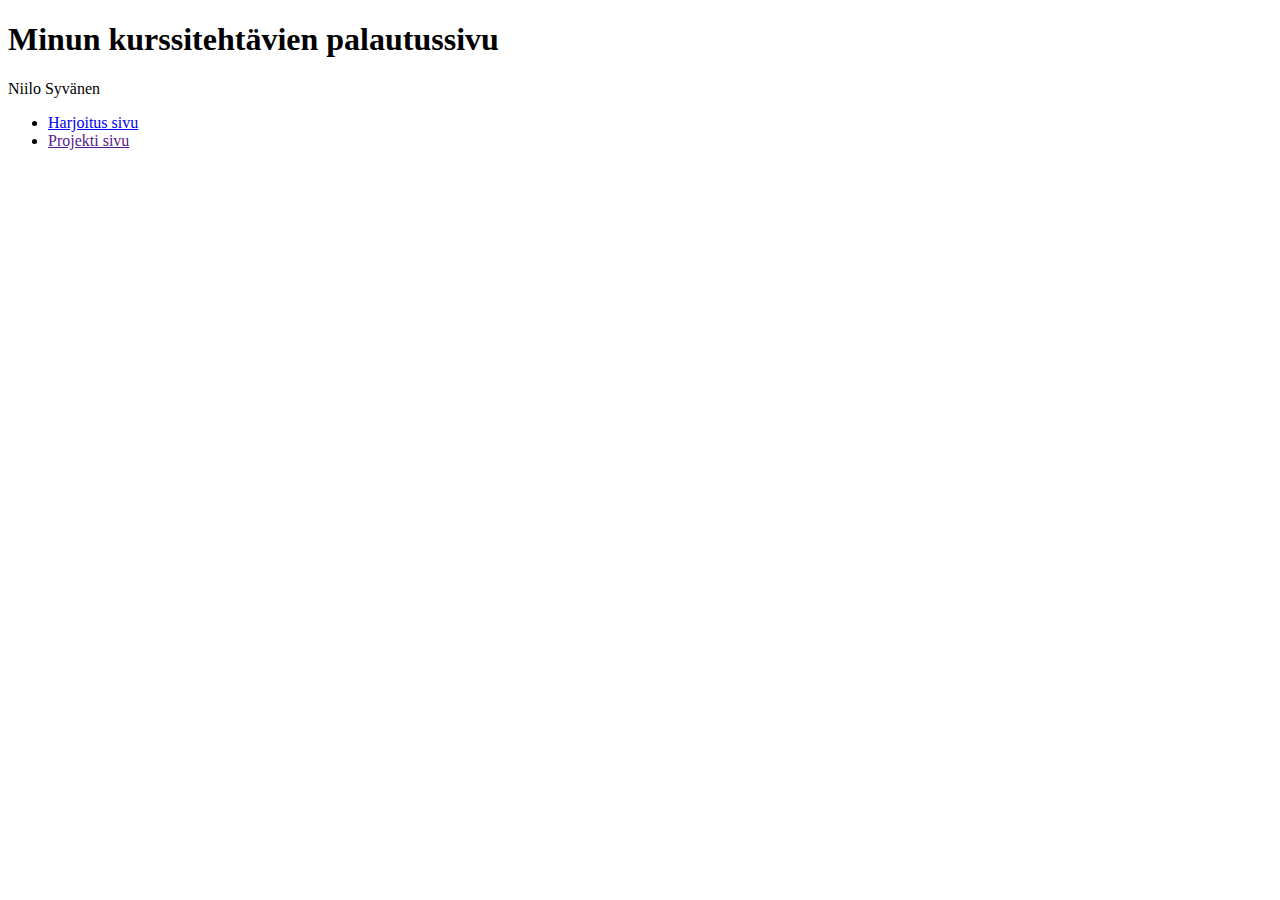
==== index.html @ fc932ca6 "Add files via upload" ====
<!doctype html>
<html lang="en">
<head>
<title> Niilon kurssitehtävien palautussivu </title>
    <meta charset="UTF-8">
    <meta name="viewport" content="width=device-width, initial-scale=1.0">
    <link rel="stylesheet" href="style.css">
</head>
<body>
<h1> Minun kurssitehtävien palautussivu </h1>
<p> Niilo Syvänen </p>
<ul>
<li><a href="harjoitus.html">Harjoitus sivu</a></li>
<li><a href="">Projekti sivu</a></li>
</ul>
</body>
</html>
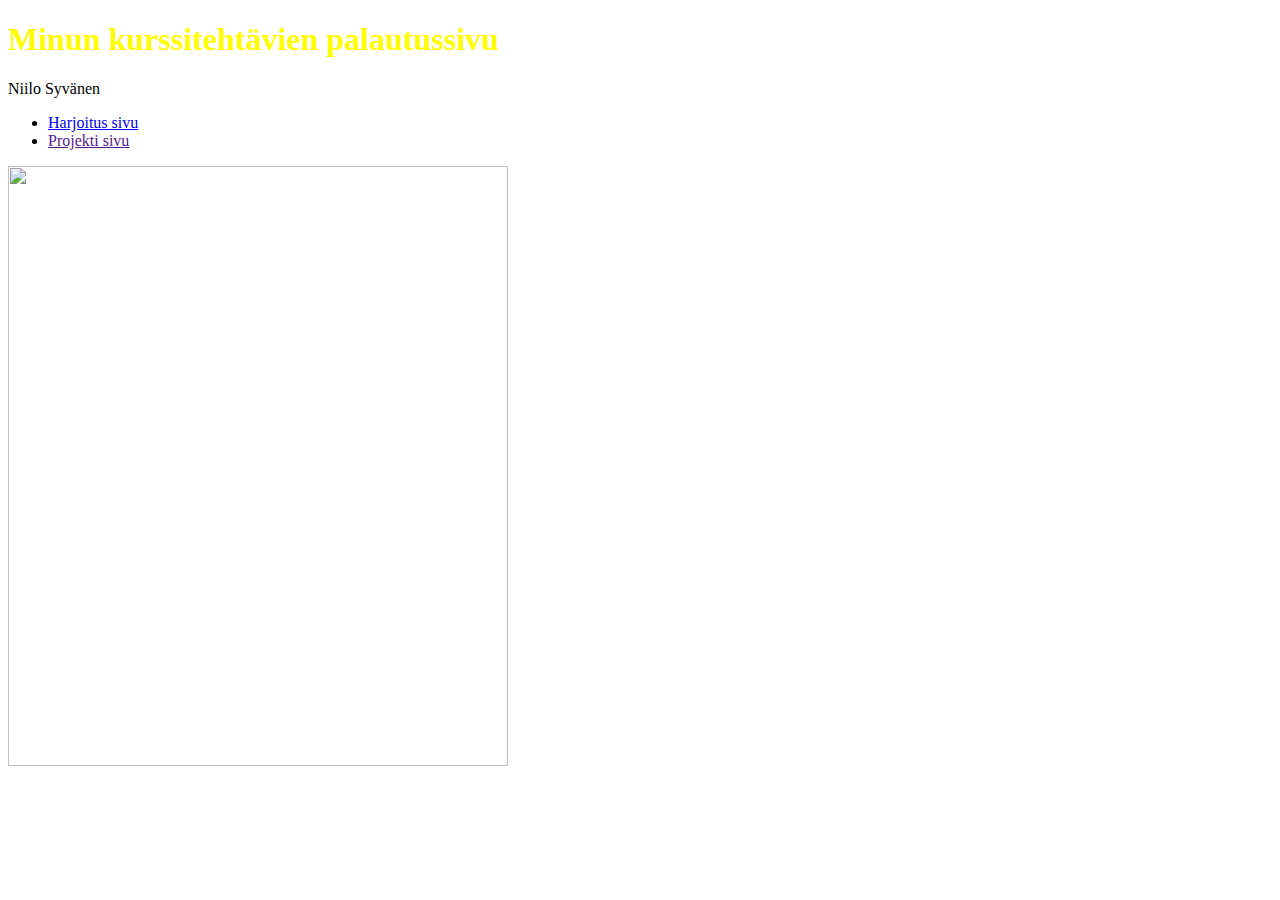
==== commit 086ecb66: "Update index.html" ====
--- a/index.html
+++ b/index.html
@@ -13,5 +13,6 @@
 <li><a href="harjoitus.html">Harjoitus sivu</a></li>
 <li><a href="">Projekti sivu</a></li>
 </ul>
+<img src="internetjpeg.jpeg" width="500" height="600">
 </body>
-</html>+</html>
--- a/style.css
+++ b/style.css
@@ -0,0 +1 @@
+h1 { color: yellow; }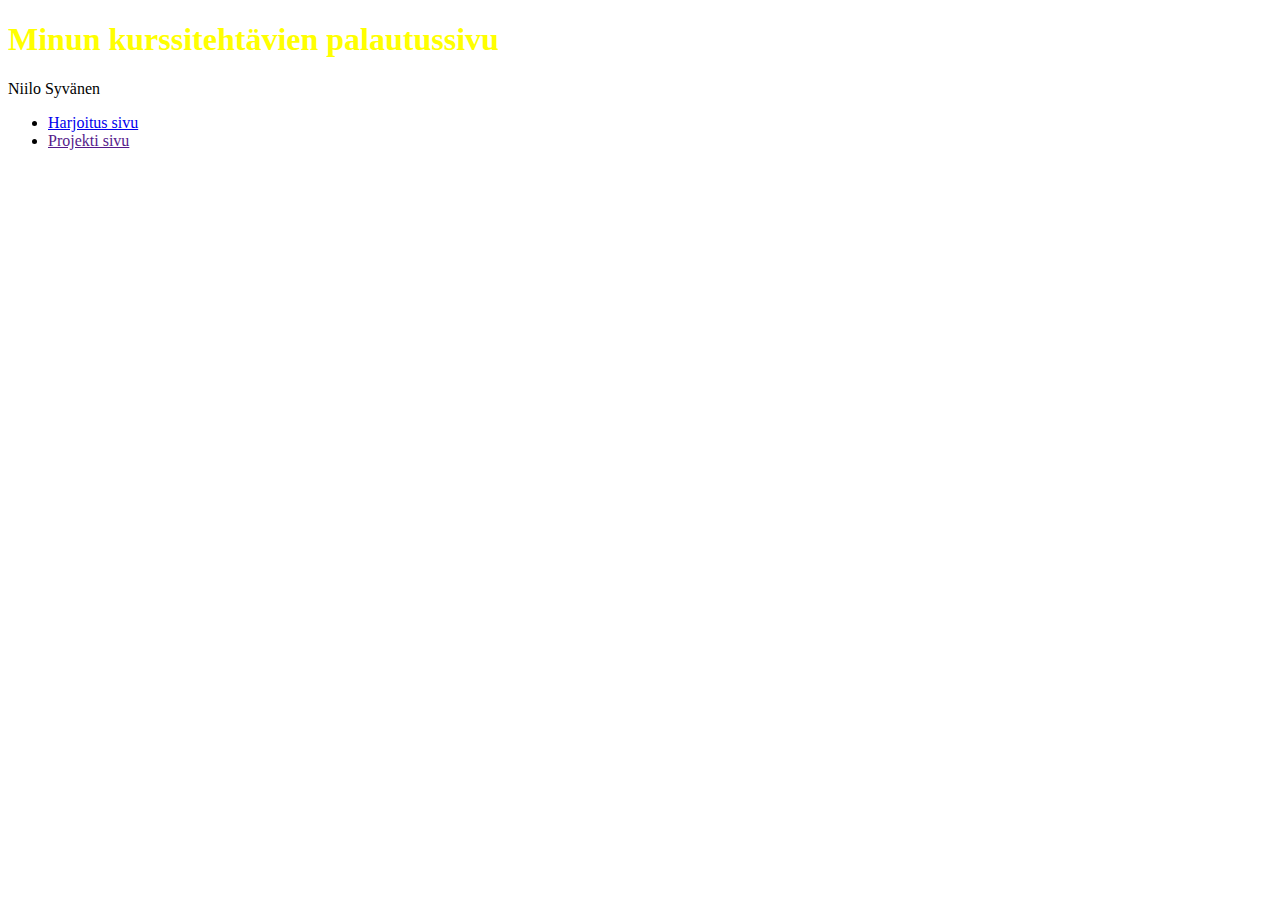
==== commit 897287c7: "Update index.html" ====
--- a/index.html
+++ b/index.html
@@ -13,6 +13,5 @@
 <li><a href="harjoitus.html">Harjoitus sivu</a></li>
 <li><a href="">Projekti sivu</a></li>
 </ul>
-<img src="internetjpeg.jpeg" width="500" height="600">
 </body>
 </html>
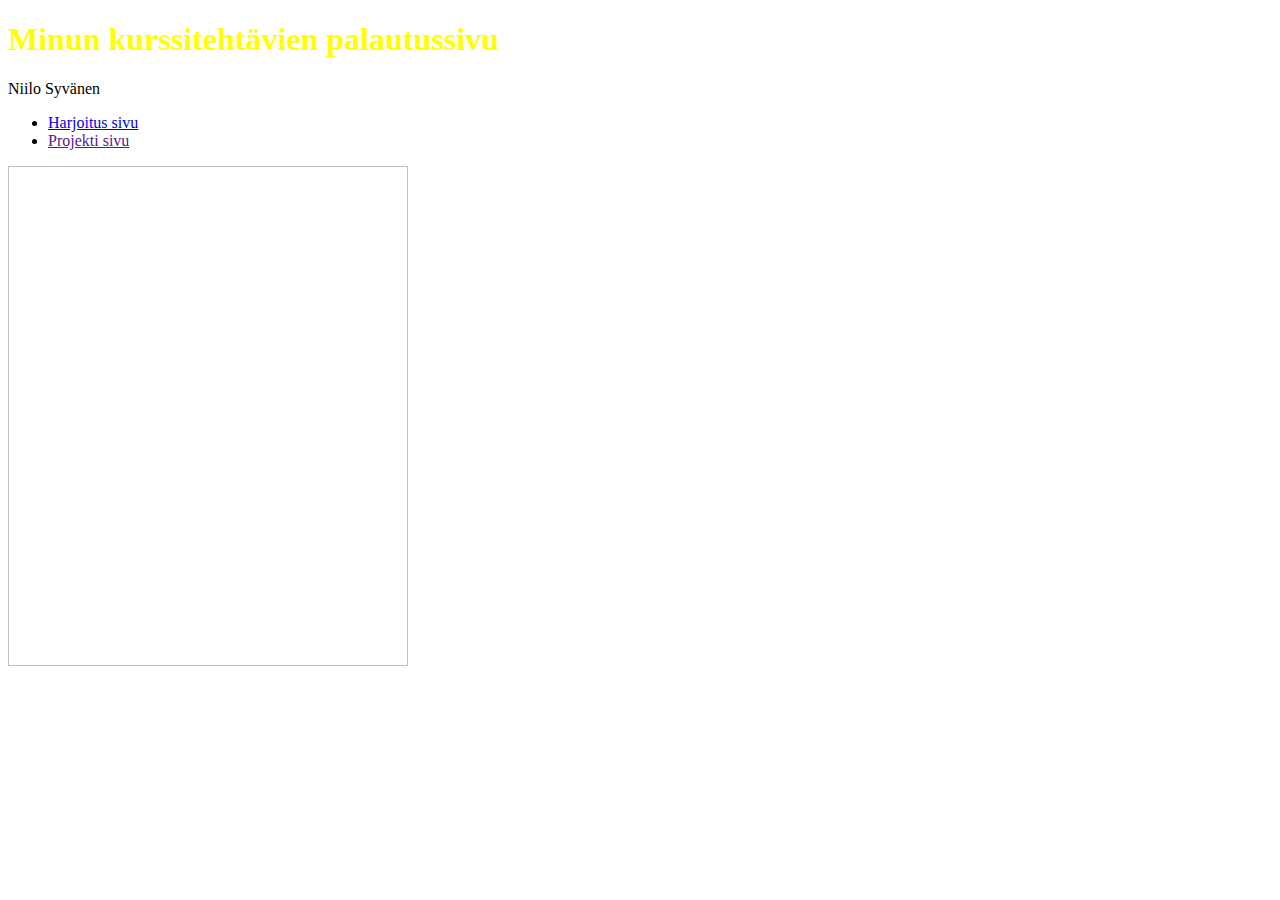
==== commit da5a3bd6: "Update index.html" ====
--- a/index.html
+++ b/index.html
@@ -13,5 +13,6 @@
 <li><a href="harjoitus.html">Harjoitus sivu</a></li>
 <li><a href="">Projekti sivu</a></li>
 </ul>
+<img src"img/internet.jpg" width="400" height="500" >
 </body>
 </html>
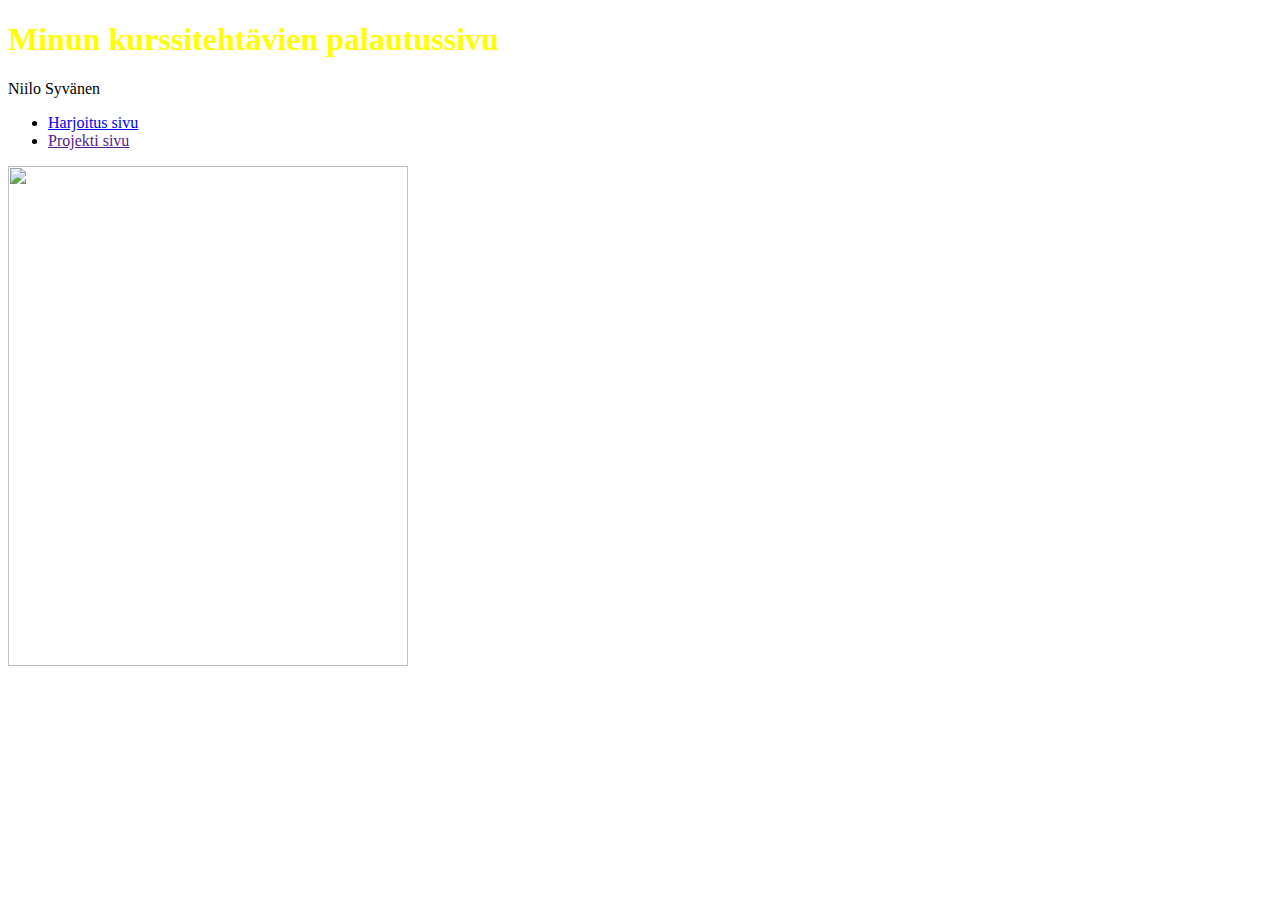
==== commit f5cadf31: "Add files via upload" ====
--- a/index.html
+++ b/index.html
@@ -13,6 +13,6 @@
 <li><a href="harjoitus.html">Harjoitus sivu</a></li>
 <li><a href="">Projekti sivu</a></li>
 </ul>
-<img src"img/internet.jpg" width="400" height="500" >
+<img src="img/internet.jpg" width="400" height= "500">
 </body>
-</html>
+</html>